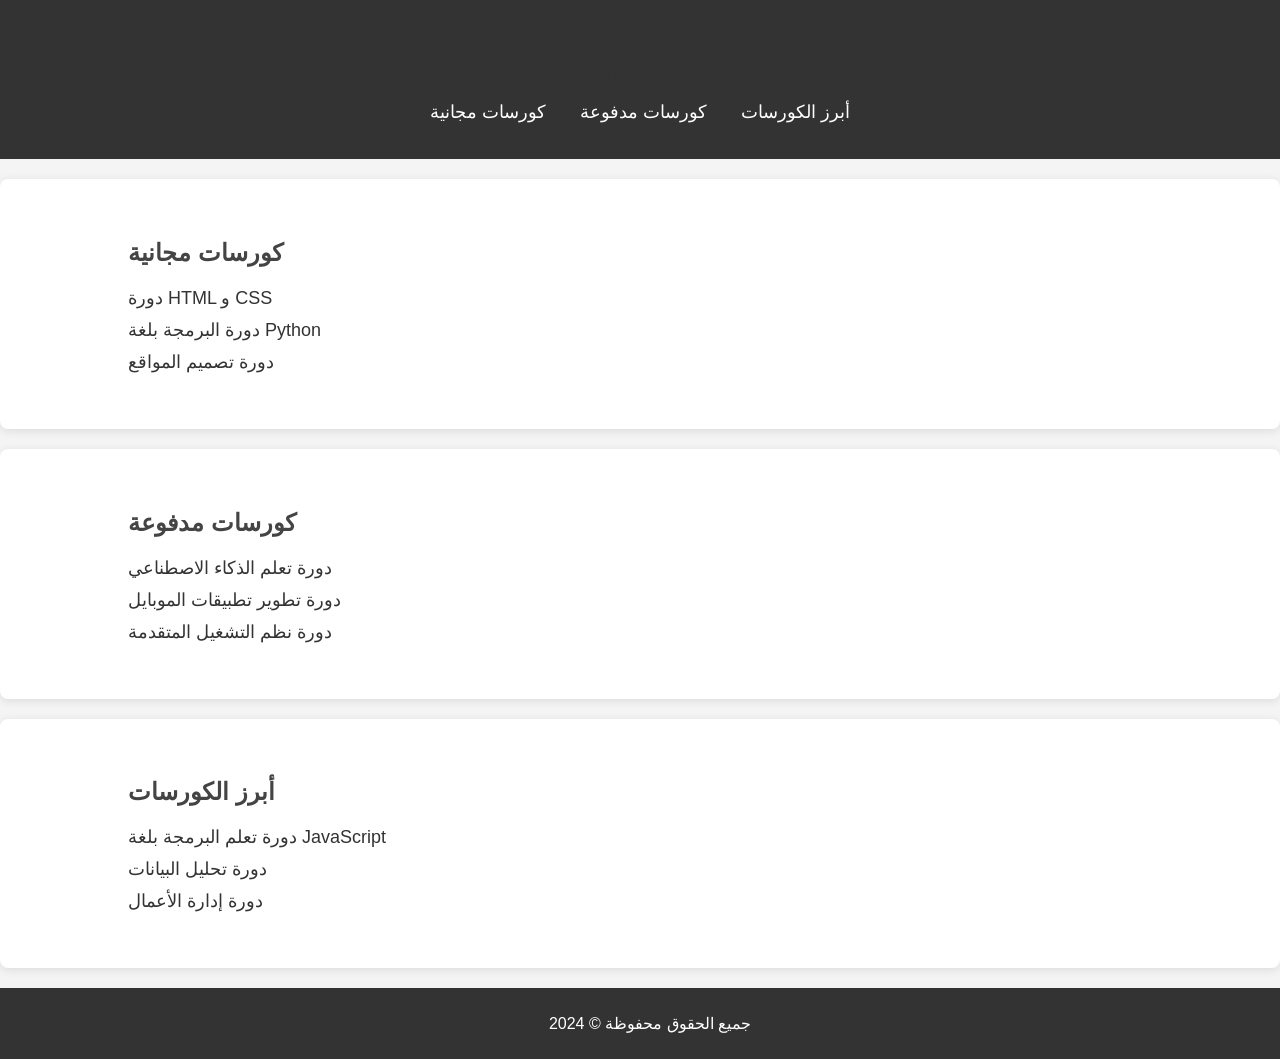
==== index.html @ d395856a "Update index.html" ====
<!DOCTYPE html>
<html lang="ar">
<head>
    <meta charset="UTF-8">
    <meta name="viewport" content="width=device-width, initial-scale=1.0">
    <title>موقع الكورسات</title>
    <link rel="stylesheet" href="styles.css">
</head>
<body>
    <!-- الرأس (Header) -->
    <header>
        <div class="container">
            <h1>موقع الكورسات</h1>
            <nav>
                <ul>
                    <li><a href="#free-courses">كورسات مجانية</a></li>
                    <li><a href="#paid-courses">كورسات مدفوعة</a></li>
                    <li><a href="#top-courses">أبرز الكورسات</a></li>
                </ul>
            </nav>
        </div>
    </header>

    <!-- القسم المجاني -->
    <section id="free-courses">
        <div class="container">
            <h2>كورسات مجانية</h2>
            <ul>
                <li><a href="#">دورة HTML و CSS</a></li>
                <li><a href="#">دورة البرمجة بلغة Python</a></li>
                <li><a href="#">دورة تصميم المواقع</a></li>
            </ul>
        </div>
    </section>

    <!-- القسم المدفوع -->
    <section id="paid-courses">
        <div class="container">
            <h2>كورسات مدفوعة</h2>
            <ul>
                <li><a href="#">دورة تعلم الذكاء الاصطناعي</a></li>
                <li><a href="#">دورة تطوير تطبيقات الموبايل</a></li>
                <li><a href="#">دورة نظم التشغيل المتقدمة</a></li>
            </ul>
        </div>
    </section>

    <!-- أبرز الكورسات -->
    <section id="top-courses">
        <div class="container">
            <h2>أبرز الكورسات</h2>
            <ul>
                <li><a href="#">دورة تعلم البرمجة بلغة JavaScript</a></li>
                <li><a href="#">دورة تحليل البيانات</a></li>
                <li><a href="#">دورة إدارة الأعمال</a></li>
            </ul>
        </div>
    </section>

    <!-- الفوتر (Footer) -->
    <footer>
        <div class="container">
            <p>جميع الحقوق محفوظة &copy; 2024</p>
        </div>
    </footer>
</body>
</html>
---- styles.css ----
/* ملف style.css */

/* الأساسيات */
body {
    font-family: Arial, sans-serif;
    margin: 0;
    padding: 0;
    background-color: #f4f4f4;
}

.container {
    width: 80%;
    margin: 0 auto;
}

h1 {
    text-align: center;
    color: #333;
}

h2 {
    color: #444;
}

/* التنسيق للرأس */
header {
    background-color: #333;
    color: white;
    padding: 20px 0;
}

header nav ul {
    list-style-type: none;
    padding: 0;
    text-align: center;
}

header nav ul li {
    display: inline;
    margin: 0 15px;
}

header nav ul li a {
    color: white;
    text-decoration: none;
    font-size: 18px;
}

header nav ul li a:hover {
    text-decoration: underline;
}

/* أقسام الكورسات */
section {
    padding: 40px 0;
    background-color: white;
    margin: 20px 0;
    border-radius: 8px;
    box-shadow: 0 2px 10px rgba(0, 0, 0, 0.1);
}

section ul {
    list-style-type: none;
    padding: 0;
}

section ul li {
    margin: 10px 0;
}

section ul li a {
    text-decoration: none;
    font-size: 18px;
    color: #333;
}

section ul li a:hover {
    color: #007BFF;
}

/* الفوتر */
footer {
    background-color: #333;
    color: white;
    text-align: center;
    padding: 10px;
    position: relative;
    bottom: 0;
    width: 100%;
}
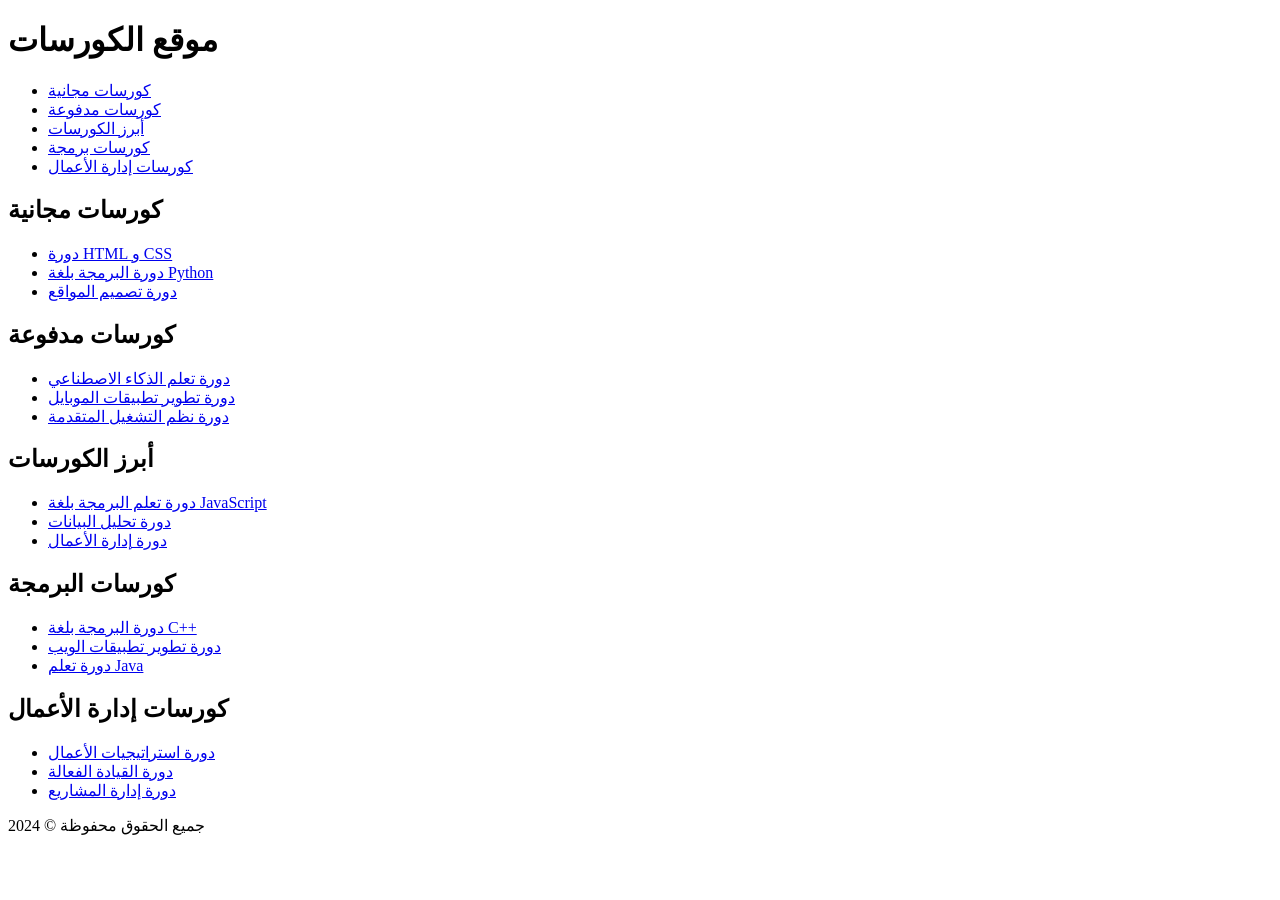
==== commit c2c211f5: "Update index.html" ====
--- a/index.html
+++ b/index.html
@@ -4,7 +4,7 @@
     <meta charset="UTF-8">
     <meta name="viewport" content="width=device-width, initial-scale=1.0">
     <title>موقع الكورسات</title>
-    <link rel="stylesheet" href="styles.css">
+    <link rel="stylesheet" href="style.css">
 </head>
 <body>
     <!-- الرأس (Header) -->
@@ -16,6 +16,8 @@
                     <li><a href="#free-courses">كورسات مجانية</a></li>
                     <li><a href="#paid-courses">كورسات مدفوعة</a></li>
                     <li><a href="#top-courses">أبرز الكورسات</a></li>
+                    <li><a href="#programming-courses">كورسات برمجة</a></li>
+                    <li><a href="#business-courses">كورسات إدارة الأعمال</a></li>
                 </ul>
             </nav>
         </div>
@@ -26,9 +28,9 @@
         <div class="container">
             <h2>كورسات مجانية</h2>
             <ul>
-                <li><a href="#">دورة HTML و CSS</a></li>
-                <li><a href="#">دورة البرمجة بلغة Python</a></li>
-                <li><a href="#">دورة تصميم المواقع</a></li>
+                <li><a href="https://www.freecodecamp.org">دورة HTML و CSS</a></li>
+                <li><a href="https://www.codecademy.com">دورة البرمجة بلغة Python</a></li>
+                <li><a href="https://www.udemy.com">دورة تصميم المواقع</a></li>
             </ul>
         </div>
     </section>
@@ -38,9 +40,9 @@
         <div class="container">
             <h2>كورسات مدفوعة</h2>
             <ul>
-                <li><a href="#">دورة تعلم الذكاء الاصطناعي</a></li>
-                <li><a href="#">دورة تطوير تطبيقات الموبايل</a></li>
-                <li><a href="#">دورة نظم التشغيل المتقدمة</a></li>
+                <li><a href="https://www.coursera.org">دورة تعلم الذكاء الاصطناعي</a></li>
+                <li><a href="https://www.udacity.com">دورة تطوير تطبيقات الموبايل</a></li>
+                <li><a href="https://www.linkedin.com/learning">دورة نظم التشغيل المتقدمة</a></li>
             </ul>
         </div>
     </section>
@@ -50,9 +52,33 @@
         <div class="container">
             <h2>أبرز الكورسات</h2>
             <ul>
-                <li><a href="#">دورة تعلم البرمجة بلغة JavaScript</a></li>
-                <li><a href="#">دورة تحليل البيانات</a></li>
-                <li><a href="#">دورة إدارة الأعمال</a></li>
+                <li><a href="https://www.edx.org">دورة تعلم البرمجة بلغة JavaScript</a></li>
+                <li><a href="https://www.khanacademy.org">دورة تحليل البيانات</a></li>
+                <li><a href="https://www.skillshare.com">دورة إدارة الأعمال</a></li>
+            </ul>
+        </div>
+    </section>
+
+    <!-- كورسات البرمجة -->
+    <section id="programming-courses">
+        <div class="container">
+            <h2>كورسات البرمجة</h2>
+            <ul>
+                <li><a href="https://www.codecademy.com">دورة البرمجة بلغة C++</a></li>
+                <li><a href="https://www.udemy.com">دورة تطوير تطبيقات الويب</a></li>
+                <li><a href="https://www.coursera.org">دورة تعلم Java</a></li>
+            </ul>
+        </div>
+    </section>
+
+    <!-- كورسات إدارة الأعمال -->
+    <section id="business-courses">
+        <div class="container">
+            <h2>كورسات إدارة الأعمال</h2>
+            <ul>
+                <li><a href="https://www.edx.org">دورة استراتيجيات الأعمال</a></li>
+                <li><a href="https://www.skillshare.com">دورة القيادة الفعالة</a></li>
+                <li><a href="https://www.coursera.org">دورة إدارة المشاريع</a></li>
             </ul>
         </div>
     </section>
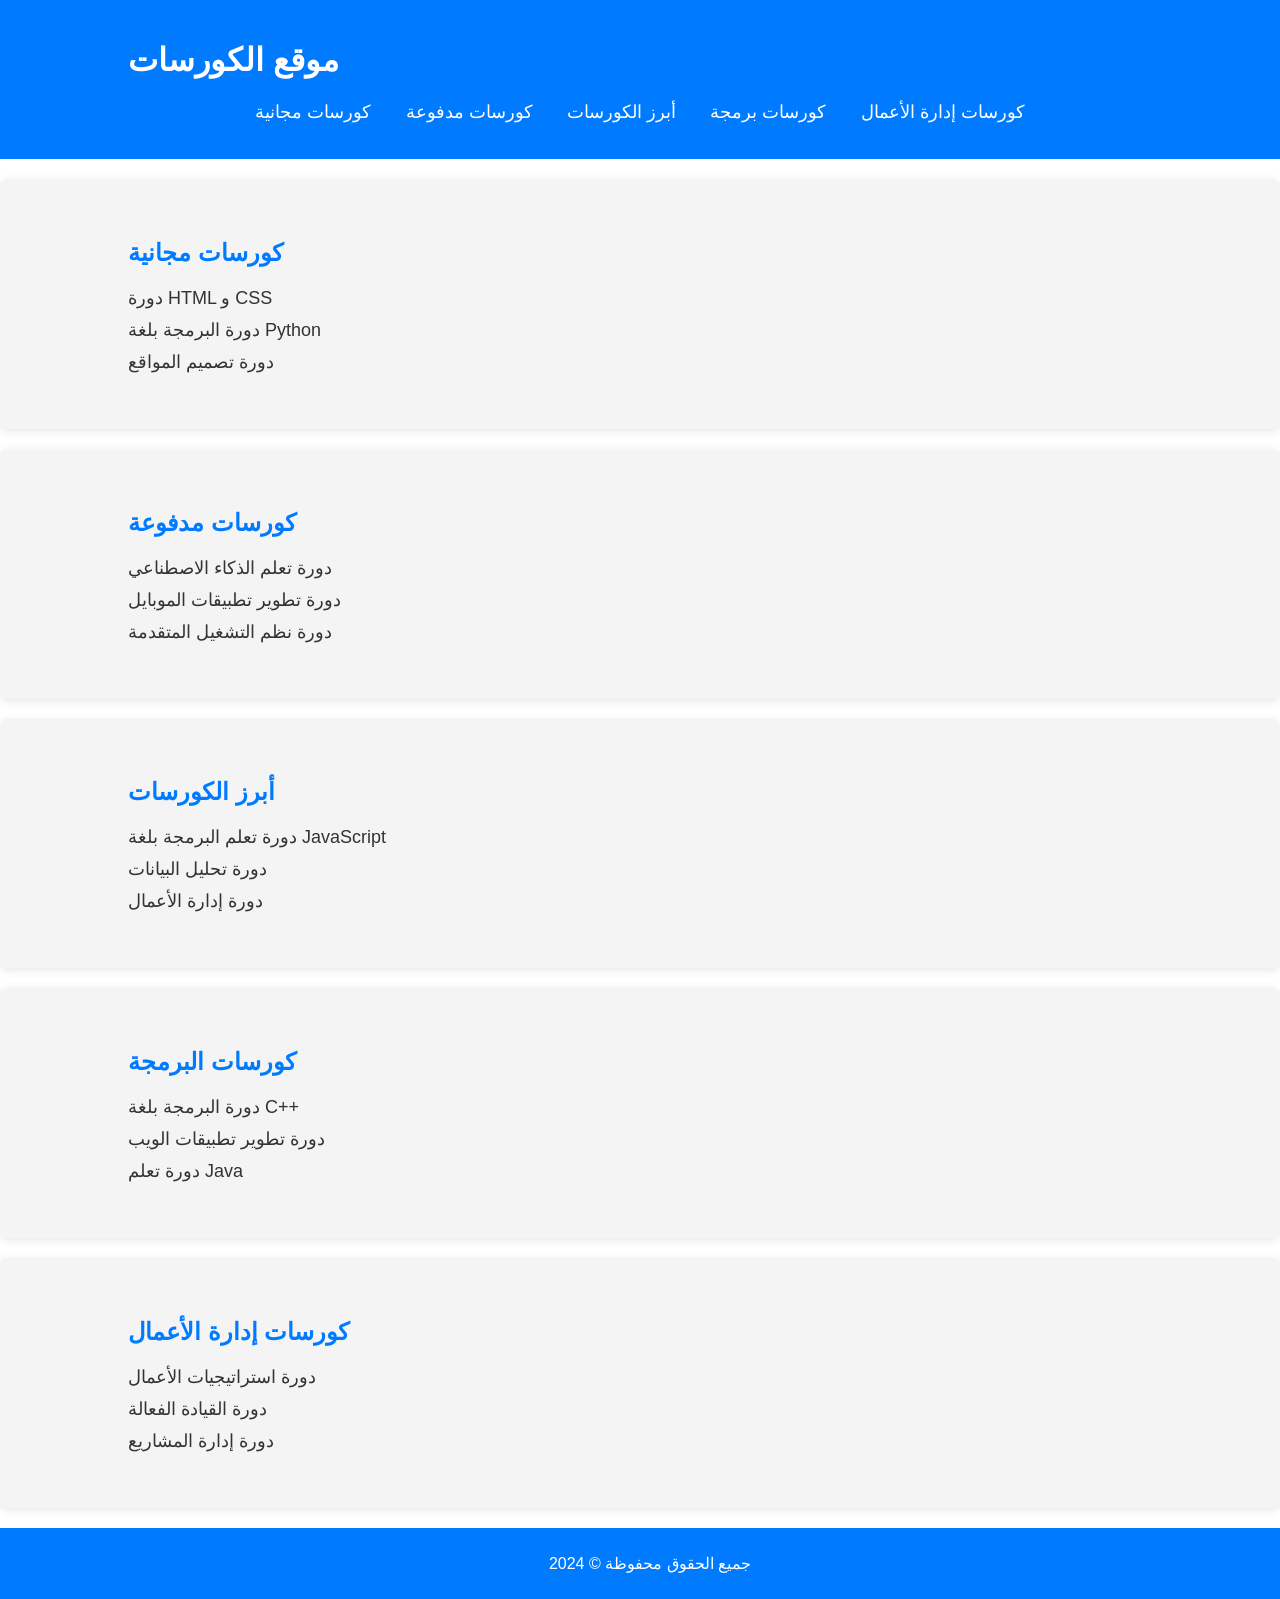
==== commit 7204b22a: "Update index.html" ====
--- a/index.html
+++ b/index.html
@@ -89,5 +89,94 @@
             <p>جميع الحقوق محفوظة &copy; 2024</p>
         </div>
     </footer>
+    <style>
+        /* ملف style.css */
+
+/* الأساسيات */
+body {
+    font-family: Arial, sans-serif;
+    margin: 0;
+    padding: 0;
+    background-color: white;
+    color: #333;
+}
+
+.container {
+    width: 80%;
+    margin: 0 auto;
+}
+
+/* الرأس (Header) */
+header {
+    background-color: #007BFF;
+    color: white;
+    padding: 20px 0;
+}
+
+header nav ul {
+    list-style-type: none;
+    padding: 0;
+    text-align: center;
+}
+
+header nav ul li {
+    display: inline;
+    margin: 0 15px;
+}
+
+header nav ul li a {
+    color: white;
+    text-decoration: none;
+    font-size: 18px;
+}
+
+header nav ul li a:hover {
+    text-decoration: underline;
+}
+
+/* أقسام الكورسات */
+section {
+    padding: 40px 0;
+    background-color: #f4f4f4;
+    margin: 20px 0;
+    border-radius: 8px;
+    box-shadow: 0 2px 10px rgba(0, 0, 0, 0.1);
+}
+
+section h2 {
+    color: #007BFF;
+}
+
+section ul {
+    list-style-type: none;
+    padding: 0;
+}
+
+section ul li {
+    margin: 10px 0;
+}
+
+section ul li a {
+    text-decoration: none;
+    font-size: 18px;
+    color: #333;
+}
+
+section ul li a:hover {
+    color: #007BFF;
+}
+
+/* الفوتر (Footer) */
+footer {
+    background-color: #007BFF;
+    color: white;
+    text-align: center;
+    padding: 10px;
+    position: relative;
+    bottom: 0;
+    width: 100%;
+}
+
+    </style>
 </body>
 </html>
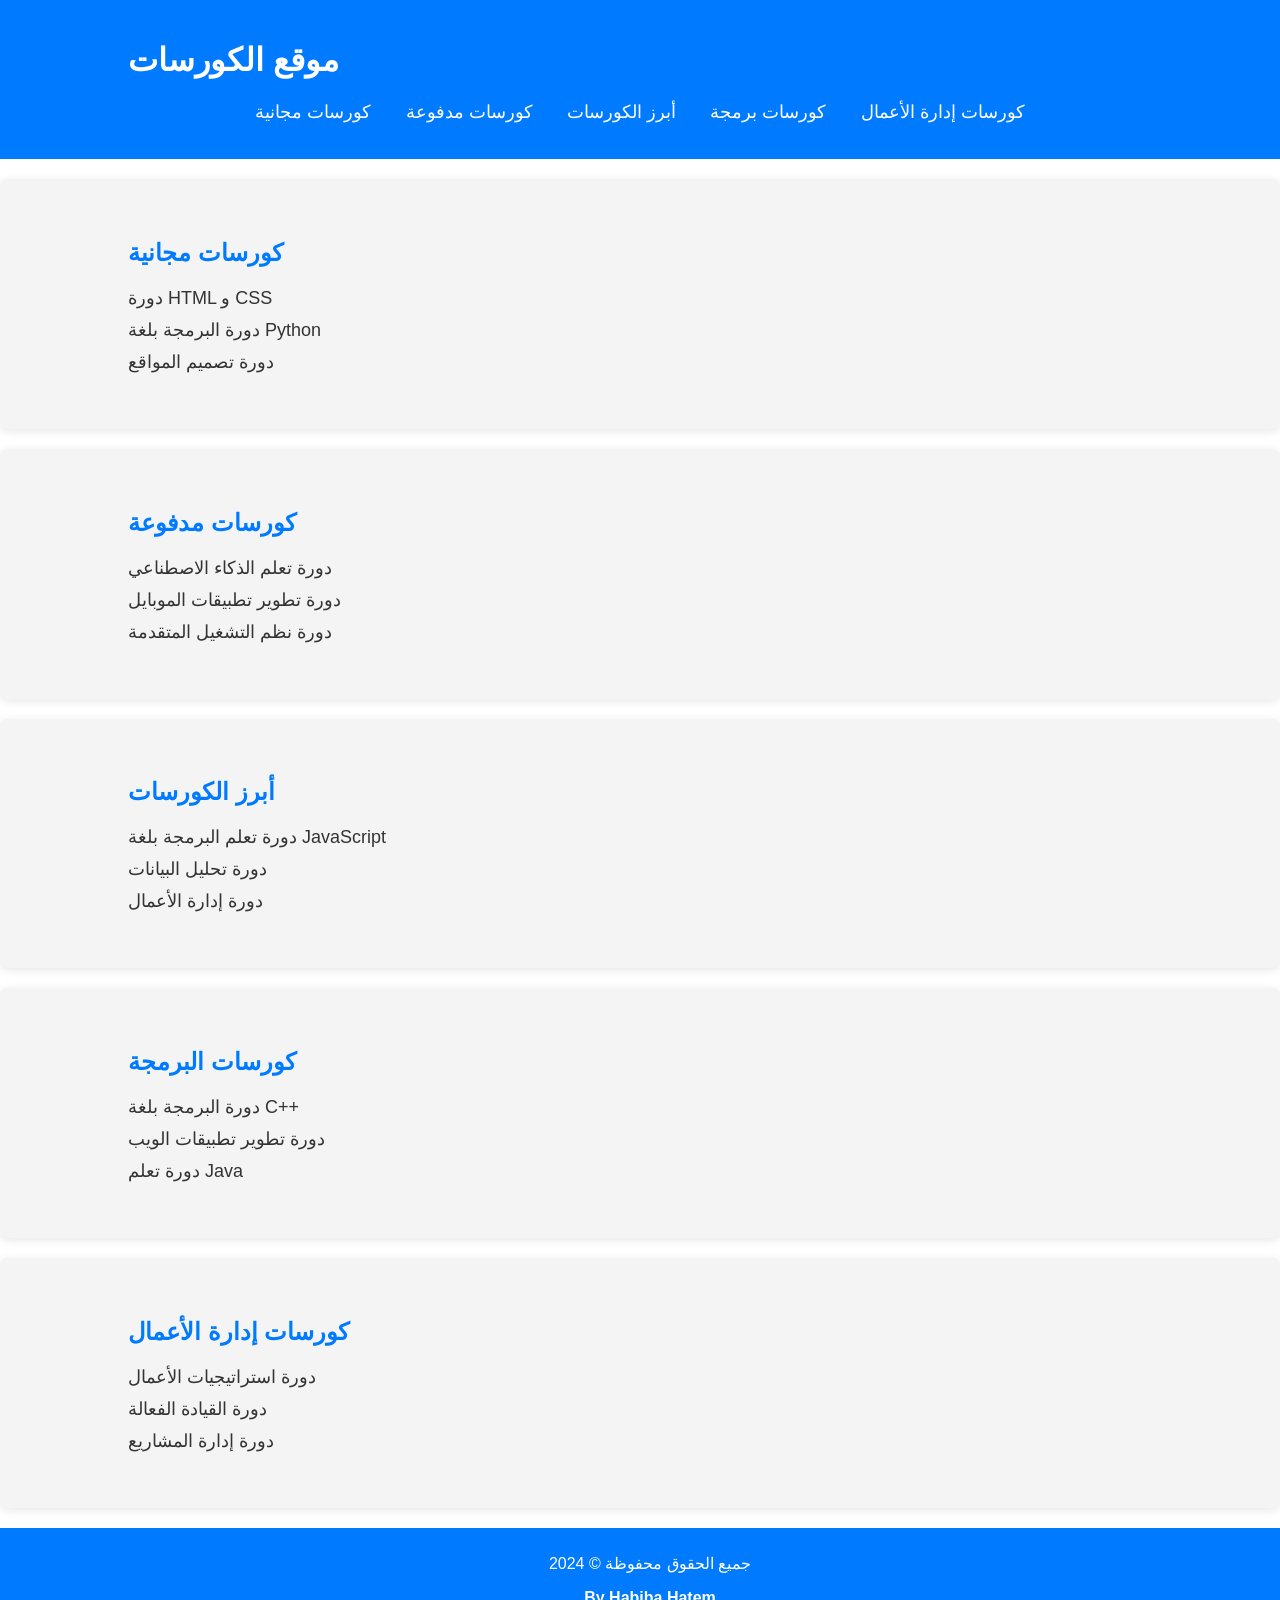
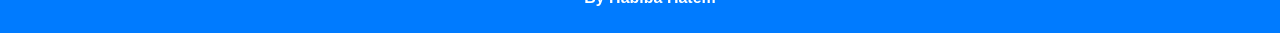
==== commit 23dd4ed4: "Update index.html" ====
--- a/index.html
+++ b/index.html
@@ -4,7 +4,96 @@
     <meta charset="UTF-8">
     <meta name="viewport" content="width=device-width, initial-scale=1.0">
     <title>موقع الكورسات</title>
-    <link rel="stylesheet" href="style.css">
+    <style>
+        /* الأساسيات */
+        body {
+            font-family: Arial, sans-serif;
+            margin: 0;
+            padding: 0;
+            background-color: white;
+            color: #333;
+        }
+
+        .container {
+            width: 80%;
+            margin: 0 auto;
+        }
+
+        /* الرأس (Header) */
+        header {
+            background-color: #007BFF; /* اللون الأزرق */
+            color: white;
+            padding: 20px 0;
+        }
+
+        header nav ul {
+            list-style-type: none;
+            padding: 0;
+            text-align: center;
+        }
+
+        header nav ul li {
+            display: inline;
+            margin: 0 15px;
+        }
+
+        header nav ul li a {
+            color: white;
+            text-decoration: none;
+            font-size: 18px;
+        }
+
+        header nav ul li a:hover {
+            text-decoration: underline;
+        }
+
+        /* أقسام الكورسات */
+        section {
+            padding: 40px 0;
+            background-color: #f4f4f4; /* خلفية فاتحة */
+            margin: 20px 0;
+            border-radius: 8px;
+            box-shadow: 0 2px 10px rgba(0, 0, 0, 0.1);
+        }
+
+        section h2 {
+            color: #007BFF; /* اللون الأزرق */
+        }
+
+        section ul {
+            list-style-type: none;
+            padding: 0;
+        }
+
+        section ul li {
+            margin: 10px 0;
+        }
+
+        section ul li a {
+            text-decoration: none;
+            font-size: 18px;
+            color: #333;
+        }
+
+        section ul li a:hover {
+            color: #007BFF;
+        }
+
+        /* الفوتر (Footer) */
+        footer {
+            background-color: #007BFF; /* اللون الأزرق */
+            color: white;
+            text-align: center;
+            padding: 10px;
+            position: relative;
+            bottom: 0;
+            width: 100%;
+        }
+
+        footer .by-author {
+            font-weight: bold; /* الخط العريض */
+        }
+    </style>
 </head>
 <body>
     <!-- الرأس (Header) -->
@@ -23,7 +112,7 @@
         </div>
     </header>
 
-    <!-- القسم المجاني -->
+    <!-- الأقسام -->
     <section id="free-courses">
         <div class="container">
             <h2>كورسات مجانية</h2>
@@ -35,7 +124,6 @@
         </div>
     </section>
 
-    <!-- القسم المدفوع -->
     <section id="paid-courses">
         <div class="container">
             <h2>كورسات مدفوعة</h2>
@@ -47,7 +135,6 @@
         </div>
     </section>
 
-    <!-- أبرز الكورسات -->
     <section id="top-courses">
         <div class="container">
             <h2>أبرز الكورسات</h2>
@@ -59,7 +146,6 @@
         </div>
     </section>
 
-    <!-- كورسات البرمجة -->
     <section id="programming-courses">
         <div class="container">
             <h2>كورسات البرمجة</h2>
@@ -71,7 +157,6 @@
         </div>
     </section>
 
-    <!-- كورسات إدارة الأعمال -->
     <section id="business-courses">
         <div class="container">
             <h2>كورسات إدارة الأعمال</h2>
@@ -87,96 +172,8 @@
     <footer>
         <div class="container">
             <p>جميع الحقوق محفوظة &copy; 2024</p>
+            <p class="by-author">By Habiba Hatem</p> <!-- النص بخط عريض -->
         </div>
     </footer>
-    <style>
-        /* ملف style.css */
-
-/* الأساسيات */
-body {
-    font-family: Arial, sans-serif;
-    margin: 0;
-    padding: 0;
-    background-color: white;
-    color: #333;
-}
-
-.container {
-    width: 80%;
-    margin: 0 auto;
-}
-
-/* الرأس (Header) */
-header {
-    background-color: #007BFF;
-    color: white;
-    padding: 20px 0;
-}
-
-header nav ul {
-    list-style-type: none;
-    padding: 0;
-    text-align: center;
-}
-
-header nav ul li {
-    display: inline;
-    margin: 0 15px;
-}
-
-header nav ul li a {
-    color: white;
-    text-decoration: none;
-    font-size: 18px;
-}
-
-header nav ul li a:hover {
-    text-decoration: underline;
-}
-
-/* أقسام الكورسات */
-section {
-    padding: 40px 0;
-    background-color: #f4f4f4;
-    margin: 20px 0;
-    border-radius: 8px;
-    box-shadow: 0 2px 10px rgba(0, 0, 0, 0.1);
-}
-
-section h2 {
-    color: #007BFF;
-}
-
-section ul {
-    list-style-type: none;
-    padding: 0;
-}
-
-section ul li {
-    margin: 10px 0;
-}
-
-section ul li a {
-    text-decoration: none;
-    font-size: 18px;
-    color: #333;
-}
-
-section ul li a:hover {
-    color: #007BFF;
-}
-
-/* الفوتر (Footer) */
-footer {
-    background-color: #007BFF;
-    color: white;
-    text-align: center;
-    padding: 10px;
-    position: relative;
-    bottom: 0;
-    width: 100%;
-}
-
-    </style>
 </body>
 </html>
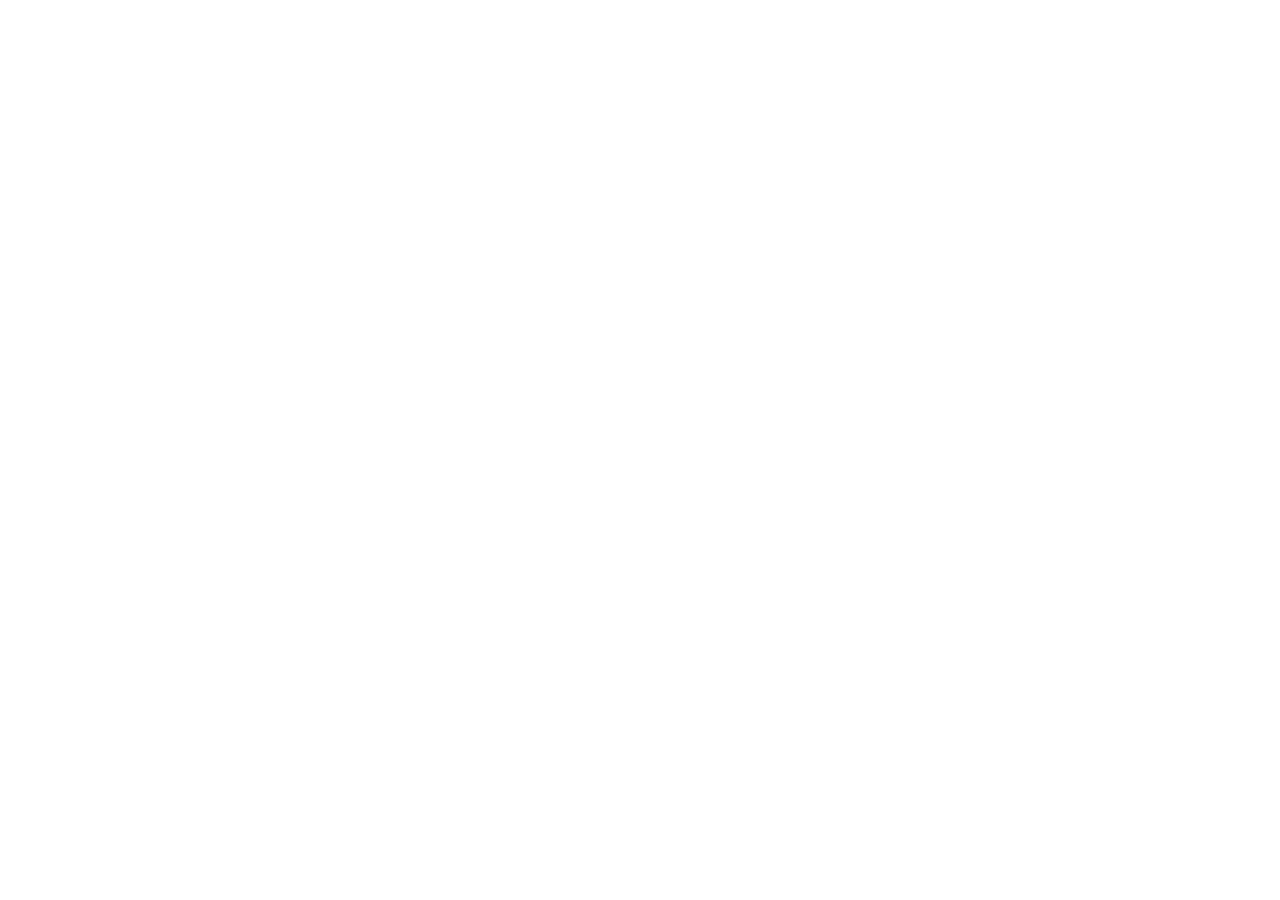
==== commit 0a582838: "Add files via upload" ====
--- a/index.html
+++ b/index.html
@@ -1,179 +1,13 @@
-<!DOCTYPE html>
-<html lang="ar">
-<head>
-    <meta charset="UTF-8">
-    <meta name="viewport" content="width=device-width, initial-scale=1.0">
-    <title>موقع الكورسات</title>
-    <style>
-        /* الأساسيات */
-        body {
-            font-family: Arial, sans-serif;
-            margin: 0;
-            padding: 0;
-            background-color: white;
-            color: #333;
-        }
-
-        .container {
-            width: 80%;
-            margin: 0 auto;
-        }
-
-        /* الرأس (Header) */
-        header {
-            background-color: #007BFF; /* اللون الأزرق */
-            color: white;
-            padding: 20px 0;
-        }
-
-        header nav ul {
-            list-style-type: none;
-            padding: 0;
-            text-align: center;
-        }
-
-        header nav ul li {
-            display: inline;
-            margin: 0 15px;
-        }
-
-        header nav ul li a {
-            color: white;
-            text-decoration: none;
-            font-size: 18px;
-        }
-
-        header nav ul li a:hover {
-            text-decoration: underline;
-        }
-
-        /* أقسام الكورسات */
-        section {
-            padding: 40px 0;
-            background-color: #f4f4f4; /* خلفية فاتحة */
-            margin: 20px 0;
-            border-radius: 8px;
-            box-shadow: 0 2px 10px rgba(0, 0, 0, 0.1);
-        }
-
-        section h2 {
-            color: #007BFF; /* اللون الأزرق */
-        }
-
-        section ul {
-            list-style-type: none;
-            padding: 0;
-        }
-
-        section ul li {
-            margin: 10px 0;
-        }
-
-        section ul li a {
-            text-decoration: none;
-            font-size: 18px;
-            color: #333;
-        }
-
-        section ul li a:hover {
-            color: #007BFF;
-        }
-
-        /* الفوتر (Footer) */
-        footer {
-            background-color: #007BFF; /* اللون الأزرق */
-            color: white;
-            text-align: center;
-            padding: 10px;
-            position: relative;
-            bottom: 0;
-            width: 100%;
-        }
-
-        footer .by-author {
-            font-weight: bold; /* الخط العريض */
-        }
-    </style>
-</head>
-<body>
-    <!-- الرأس (Header) -->
-    <header>
-        <div class="container">
-            <h1>موقع الكورسات</h1>
-            <nav>
-                <ul>
-                    <li><a href="#free-courses">كورسات مجانية</a></li>
-                    <li><a href="#paid-courses">كورسات مدفوعة</a></li>
-                    <li><a href="#top-courses">أبرز الكورسات</a></li>
-                    <li><a href="#programming-courses">كورسات برمجة</a></li>
-                    <li><a href="#business-courses">كورسات إدارة الأعمال</a></li>
-                </ul>
-            </nav>
-        </div>
-    </header>
-
-    <!-- الأقسام -->
-    <section id="free-courses">
-        <div class="container">
-            <h2>كورسات مجانية</h2>
-            <ul>
-                <li><a href="https://www.freecodecamp.org">دورة HTML و CSS</a></li>
-                <li><a href="https://www.codecademy.com">دورة البرمجة بلغة Python</a></li>
-                <li><a href="https://www.udemy.com">دورة تصميم المواقع</a></li>
-            </ul>
-        </div>
-    </section>
-
-    <section id="paid-courses">
-        <div class="container">
-            <h2>كورسات مدفوعة</h2>
-            <ul>
-                <li><a href="https://www.coursera.org">دورة تعلم الذكاء الاصطناعي</a></li>
-                <li><a href="https://www.udacity.com">دورة تطوير تطبيقات الموبايل</a></li>
-                <li><a href="https://www.linkedin.com/learning">دورة نظم التشغيل المتقدمة</a></li>
-            </ul>
-        </div>
-    </section>
-
-    <section id="top-courses">
-        <div class="container">
-            <h2>أبرز الكورسات</h2>
-            <ul>
-                <li><a href="https://www.edx.org">دورة تعلم البرمجة بلغة JavaScript</a></li>
-                <li><a href="https://www.khanacademy.org">دورة تحليل البيانات</a></li>
-                <li><a href="https://www.skillshare.com">دورة إدارة الأعمال</a></li>
-            </ul>
-        </div>
-    </section>
-
-    <section id="programming-courses">
-        <div class="container">
-            <h2>كورسات البرمجة</h2>
-            <ul>
-                <li><a href="https://www.codecademy.com">دورة البرمجة بلغة C++</a></li>
-                <li><a href="https://www.udemy.com">دورة تطوير تطبيقات الويب</a></li>
-                <li><a href="https://www.coursera.org">دورة تعلم Java</a></li>
-            </ul>
-        </div>
-    </section>
-
-    <section id="business-courses">
-        <div class="container">
-            <h2>كورسات إدارة الأعمال</h2>
-            <ul>
-                <li><a href="https://www.edx.org">دورة استراتيجيات الأعمال</a></li>
-                <li><a href="https://www.skillshare.com">دورة القيادة الفعالة</a></li>
-                <li><a href="https://www.coursera.org">دورة إدارة المشاريع</a></li>
-            </ul>
-        </div>
-    </section>
-
-    <!-- الفوتر (Footer) -->
-    <footer>
-        <div class="container">
-            <p>جميع الحقوق محفوظة &copy; 2024</p>
-            <p class="by-author">By Habiba Hatem</p> <!-- النص بخط عريض -->
-        </div>
-    </footer>
-</body>
+<!doctype html>
+<html lang="en">
+  <head>
+    <meta charset="UTF-8" />
+    <link rel="icon" type="image/svg+xml" href="/vite.svg" />
+    <meta name="viewport" content="width=device-width, initial-scale=1.0" />
+    <title>Mohammed Hatem&#39;s Space Portfolio Website</title>
+  </head>
+  <body>
+    <div id="root"></div>
+    <script type="module" src="/src/main.tsx"></script>
+  </body>
 </html>
